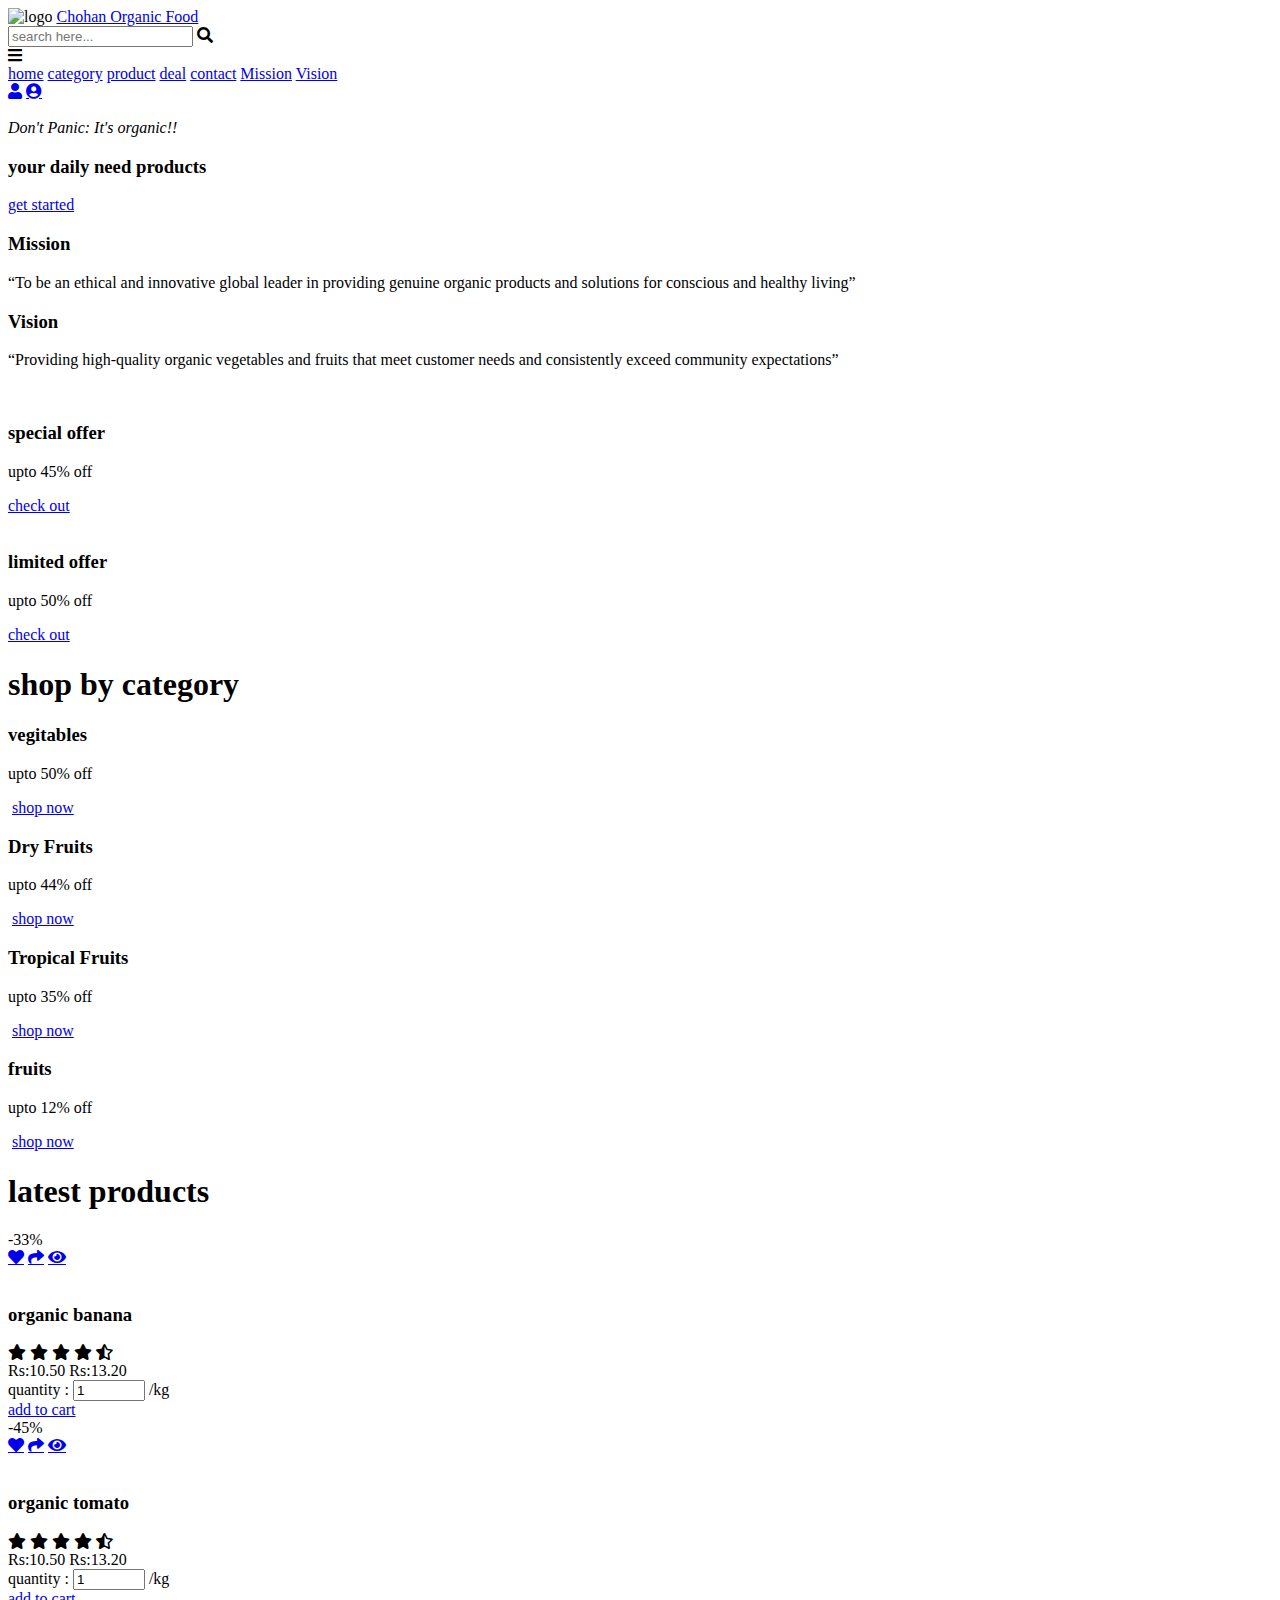
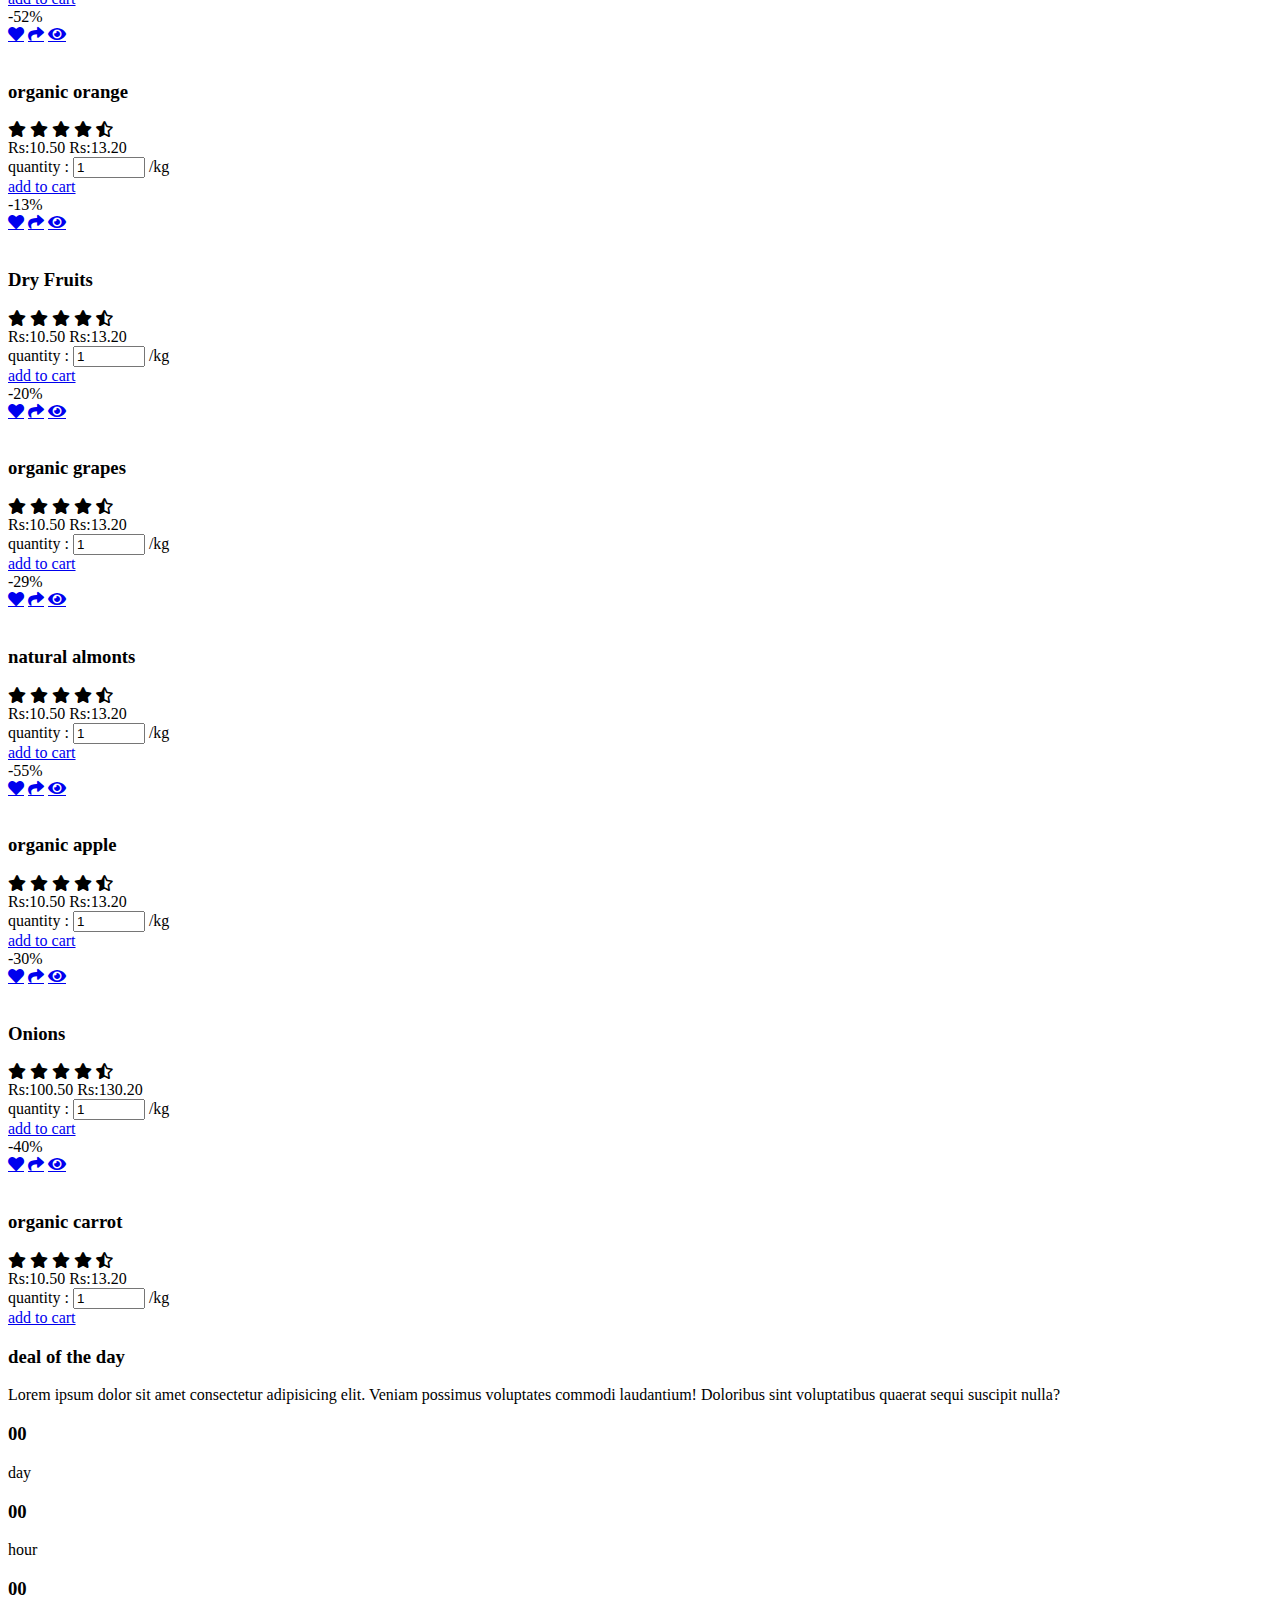
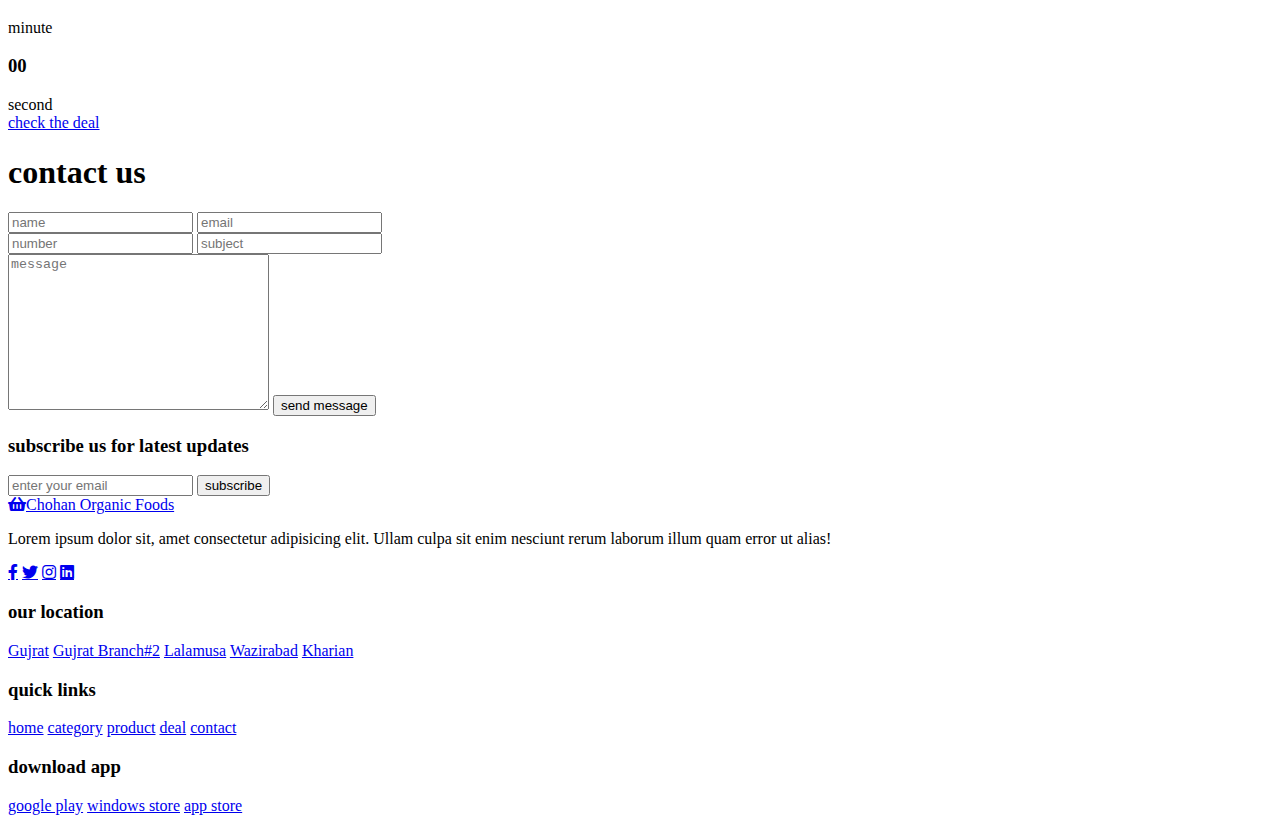
==== index.html @ d7a5a6a7 "Review Section Added" ====
<!DOCTYPE html>
<html lang="en">

<head>
    <meta charset="UTF-8">
    <meta name="viewport" content="width=device-width, initial-scale=1.0">
    <title>Chohan Organic Foods</title>

    <!-- font awesome cdn link  -->
    <link rel="stylesheet" href="https://cdnjs.cloudflare.com/ajax/libs/font-awesome/5.15.3/css/all.min.css">

    <!-- custom css file link  -->
    <link rel="stylesheet" href="./style.css">

</head>

<body>

    <!-- header section starts  -->

    <header>

        <div class="header-1">
            <img src="logo.png" alt="logo" class="logo">
            <a href="#" class="logo">Chohan Organic Food</a>

            <form action="" class="search-box-container">
                <input type="search" id="search-box" placeholder="search here...">
                <label for="search-box" class="fas fa-search"></label>
            </form>

        </div>

        <div class="header-2">

            <div id="menu-bar" class="fas fa-bars"></div>

            <nav class="navbar">
                <a href="#home">home</a>
                <a href="#category">category</a>
                <a href="#product">product</a>
                <a href="#deal">deal</a>
                <a href="#contact">contact</a>
                <a href="#mission">Mission</a>
                <a href="#vision">Vision</a>

            </nav>

            <div class="icons">
                
                <a href="./review.html" target="_blank" rel="noopener noreferrer" class="fas fa-user"></a>
                <a href="./login.html" class="fas fa-user-circle"></a>
            </div>

        </div>

    </header>

    <!-- header section ends -->

    <!-- home section starts  -->

    <section class="home" id="home">

        <div class="image">
            <img src="home-img.png" alt="">
        </div>

        <div class="content">
            <span><i>Don't Panic: It's organic!!</i></span>
            <!-- <span>fresh and organic</span> -->
            <h3>your daily need products</h3>
            <a href="#" class="btn">get started</a>
        </div>

    </section>

    <!-- home section ends -->

    <!-- Vision and mission starts -->
    <section class="banner-container">

        <div class="banner">
            <div class="content" id="mission">
                <h3>Mission</h3>
                <p>“To be an ethical and innovative global leader in providing genuine organic products and 
                    solutions for conscious and healthy living”</p>
            </div>
        </div>

        <div class="banner">
            
            <div class="content" id="vision">
                <h3>Vision</h3>
                <p>“Providing high-quality organic vegetables and fruits that meet customer needs and consistently 
                    exceed community expectations”</p>
            </div>
        </div>

    </section>
    <!-- ends here Vand s -->
    <!-- banner section starts  -->

    <section class="banner-container">

        <div class="banner">
            <img src="banner-1.jpg" alt="">
            <div class="content">
                <h3>special offer</h3>
                <p>upto 45% off</p>
                <a href="./offer.html" class="btn">check out</a>
            </div>
        </div>

        <div class="banner">
            <img src="banner-2.jpg" alt="">
            <div class="content">
                <h3>limited offer</h3>
                <p>upto 50% off</p>
                <a href="./offer.html" class="btn">check out</a>
            </div>
        </div>

    </section>

    <!-- banner section ends -->

    <!-- category section starts  -->

    <section class="category" id="category">

        <h1 class="heading">shop by <span>category</span></h1>

        <div class="box-container">

            <div class="box">
                <h3>vegitables</h3>
                <p>upto 50% off</p>
                <img src="category-1.png" alt="">
                <a href="#" class="btn">shop now</a>
            </div>
            <div class="box">
                <h3>Dry Fruits</h3>
                <p>upto 44% off</p>
                <img src="category-2.png" alt="">
                <a href="#" class="btn">shop now</a>
            </div>
            <div class="box">
                <h3>Tropical Fruits</h3>
                <p>upto 35% off</p>
                <img src="category-3.png" alt="">
                <a href="#" class="btn">shop now</a>
            </div>
            <div class="box">
                <h3>fruits</h3>
                <p>upto 12% off</p>
                <img src="category-4.png" alt="">
                <a href="#" class="btn">shop now</a>
            </div>

        </div>

    </section>

    <!-- category section ends -->

    <!-- product section starts  -->

    <section class="product" id="product">

        <h1 class="heading">latest <span>products</span></h1>

        <div class="box-container">

            <div class="box">
                <span class="discount">-33%</span>
                <div class="icons">
                    <a href="#" class="fas fa-heart"></a>
                    <a href="#" class="fas fa-share"></a>
                    <a href="#" class="fas fa-eye"></a>
                </div>
                <img src="product-1.png" alt="">
                <h3>organic banana</h3>
                <div class="stars">
                    <i class="fas fa-star"></i>
                    <i class="fas fa-star"></i>
                    <i class="fas fa-star"></i>
                    <i class="fas fa-star"></i>
                    <i class="fas fa-star-half-alt"></i>
                </div>
                <div class="price"> Rs:10.50 <span> Rs:13.20 </span> </div>
                <div class="quantity">
                    <span>quantity : </span>
                    <input type="number" min="1" max="1000" value="1">
                    <span> /kg </span>
                </div>
                <a href="#" class="btn">add to cart</a>
            </div>

            <div class="box">
                <span class="discount">-45%</span>
                <div class="icons">
                    <a href="#" class="fas fa-heart"></a>
                    <a href="#" class="fas fa-share"></a>
                    <a href="#" class="fas fa-eye"></a>
                </div>
                <img src="product-2.png" alt="">
                <h3>organic tomato</h3>
                <div class="stars">
                    <i class="fas fa-star"></i>
                    <i class="fas fa-star"></i>
                    <i class="fas fa-star"></i>
                    <i class="fas fa-star"></i>
                    <i class="fas fa-star-half-alt"></i>
                </div>
                <div class="price"> Rs:10.50 <span> Rs:13.20 </span> </div>
                <div class="quantity">
                    <span>quantity : </span>
                    <input type="number" min="1" max="1000" value="1">
                    <span> /kg </span>
                </div>
                <a href="#" class="btn">add to cart</a>
            </div>

            <div class="box">
                <span class="discount">-52%</span>
                <div class="icons">
                    <a href="#" class="fas fa-heart"></a>
                    <a href="#" class="fas fa-share"></a>
                    <a href="#" class="fas fa-eye"></a>
                </div>
                <img src="product-3.png" alt="">
                <h3>organic orange</h3>
                <div class="stars">
                    <i class="fas fa-star"></i>
                    <i class="fas fa-star"></i>
                    <i class="fas fa-star"></i>
                    <i class="fas fa-star"></i>
                    <i class="fas fa-star-half-alt"></i>
                </div>
                <div class="price"> Rs:10.50 <span> Rs:13.20 </span> </div>
                <div class="quantity">
                    <span>quantity : </span>
                    <input type="number" min="1" max="1000" value="1">
                    <span> /kg </span>
                </div>
                <a href="#" class="btn">add to cart</a>
            </div>

            <div class="box">
                <span class="discount">-13%</span>
                <div class="icons">
                    <a href="#" class="fas fa-heart"></a>
                    <a href="#" class="fas fa-share"></a>
                    <a href="#" class="fas fa-eye"></a>
                </div>
                <img src="category-2.png" alt="">
                <h3>Dry Fruits</h3>
                <div class="stars">
                    <i class="fas fa-star"></i>
                    <i class="fas fa-star"></i>
                    <i class="fas fa-star"></i>
                    <i class="fas fa-star"></i>
                    <i class="fas fa-star-half-alt"></i>
                </div>
                <div class="price"> Rs:10.50 <span> Rs:13.20 </span> </div>
                <div class="quantity">
                    <span>quantity : </span>
                    <input type="number" min="1" max="1000" value="1">
                    <span> /kg </span>
                </div>
                <a href="#" class="btn">add to cart</a>
            </div>

            <div class="box">
                <span class="discount">-20%</span>
                <div class="icons">
                    <a href="#" class="fas fa-heart"></a>
                    <a href="#" class="fas fa-share"></a>
                    <a href="#" class="fas fa-eye"></a>
                </div>
                <img src="product-5.png" alt="">
                <h3>organic grapes</h3>
                <div class="stars">
                    <i class="fas fa-star"></i>
                    <i class="fas fa-star"></i>
                    <i class="fas fa-star"></i>
                    <i class="fas fa-star"></i>
                    <i class="fas fa-star-half-alt"></i>
                </div>
                <div class="price"> Rs:10.50 <span> Rs:13.20 </span> </div>
                <div class="quantity">
                    <span>quantity : </span>
                    <input type="number" min="1" max="1000" value="1">
                    <span> /kg </span>
                </div>
                <a href="#" class="btn">add to cart</a>
            </div>

            <div class="box">
                <span class="discount">-29%</span>
                <div class="icons">
                    <a href="#" class="fas fa-heart"></a>
                    <a href="#" class="fas fa-share"></a>
                    <a href="#" class="fas fa-eye"></a>
                </div>
                <img src="product-6.png" alt="">
                <h3>natural almonts</h3>
                <div class="stars">
                    <i class="fas fa-star"></i>
                    <i class="fas fa-star"></i>
                    <i class="fas fa-star"></i>
                    <i class="fas fa-star"></i>
                    <i class="fas fa-star-half-alt"></i>
                </div>
                <div class="price"> Rs:10.50 <span> Rs:13.20 </span> </div>
                <div class="quantity">
                    <span>quantity : </span>
                    <input type="number" min="1" max="1000" value="1">
                    <span> /kg </span>
                </div>
                <a href="#" class="btn">add to cart</a>
            </div>

            <div class="box">
                <span class="discount">-55%</span>
                <div class="icons">
                    <a href="#" class="fas fa-heart"></a>
                    <a href="#" class="fas fa-share"></a>
                    <a href="#" class="fas fa-eye"></a>
                </div>
                <img src="product-7.png" alt="">
                <h3>organic apple</h3>
                <div class="stars">
                    <i class="fas fa-star"></i>
                    <i class="fas fa-star"></i>
                    <i class="fas fa-star"></i>
                    <i class="fas fa-star"></i>
                    <i class="fas fa-star-half-alt"></i>
                </div>
                <div class="price"> Rs:10.50 <span> Rs:13.20 </span> </div>
                <div class="quantity">
                    <span>quantity : </span>
                    <input type="number" min="1" max="1000" value="1">
                    <span> /kg </span>
                </div>
                <a href="#" class="btn">add to cart</a>
            </div>

            <div class="box">
                <span class="discount">-30%</span>
                <div class="icons">
                    <a href="#" class="fas fa-heart"></a>
                    <a href="#" class="fas fa-share"></a>
                    <a href="#" class="fas fa-eye"></a>
                </div>
                <img src="product-8.png" alt="">
                <h3>Onions</h3>
                <div class="stars">
                    <i class="fas fa-star"></i>
                    <i class="fas fa-star"></i>
                    <i class="fas fa-star"></i>
                    <i class="fas fa-star"></i>
                    <i class="fas fa-star-half-alt"></i>
                </div>
                <div class="price"> Rs:100.50 <span> Rs:130.20 </span> </div>
                <div class="quantity">
                    <span>quantity : </span>
                    <input type="number" min="1" max="1000" value="1">
                    <span> /kg </span>
                </div>
                <a href="#" class="btn">add to cart</a>
            </div>

            <div class="box">
                <span class="discount">-40%</span>
                <div class="icons">
                    <a href="#" class="fas fa-heart"></a>
                    <a href="#" class="fas fa-share"></a>
                    <a href="#" class="fas fa-eye"></a>
                </div>
                <img src="product-9.png" alt="">
                <h3>organic carrot</h3>
                <div class="stars">
                    <i class="fas fa-star"></i>
                    <i class="fas fa-star"></i>
                    <i class="fas fa-star"></i>
                    <i class="fas fa-star"></i>
                    <i class="fas fa-star-half-alt"></i>
                </div>
                <div class="price"> Rs:10.50 <span> Rs:13.20 </span> </div>
                <div class="quantity">
                    <span>quantity : </span>
                    <input type="number" min="1" max="1000" value="1">
                    <span> /kg </span>
                </div>
                <a href="#" class="btn">add to cart</a>
            </div>

        </div>

    </section>

    <!-- product section ends -->

    <!-- deal section starts  -->

    <section class="deal" id="deal">

        <div class="content">

            <h3 class="title">deal of the day</h3>
            <p>Lorem ipsum dolor sit amet consectetur adipisicing elit. Veniam possimus voluptates commodi laudantium!
                Doloribus sint voluptatibus quaerat sequi suscipit nulla?</p>

            <div class="count-down">
                <div class="box">
                    <h3 id="day">00</h3>
                    <span>day</span>
                </div>
                <div class="box">
                    <h3 id="hour">00</h3>
                    <span>hour</span>
                </div>
                <div class="box">
                    <h3 id="minute">00</h3>
                    <span>minute</span>
                </div>
                <div class="box">
                    <h3 id="second">00</h3>
                    <span>second</span>
                </div>
            </div>

            <a href="#" class="btn">check the deal</a>

        </div>

    </section>

    <!-- deal section ends -->

    <!-- contact section starts  -->

    <section class="contact" id="contact">

        <h1 class="heading"> <span>contact</span> us </h1>

        <form action="">

            <div class="inputBox">
                <input type="text" placeholder="name">
                <input type="email" placeholder="email">
            </div>

            <div class="inputBox">
                <input type="number" placeholder="number">
                <input type="text" placeholder="subject">
            </div>

            <textarea placeholder="message" name="" id="" cols="30" rows="10"></textarea>

            <input type="submit" value="send message" class="btn">

        </form>

    </section>

    <!-- contact section ends -->

    <!-- newsletter section starts  -->

    <section class="newsletter">

        <h3>subscribe us for latest updates</h3>

        <form action="MailThis.to/zulqarnanej@gmail.com" method="post">
            <input class="box" type="email" placeholder="enter your email">
            <input type="submit" value="subscribe" class="btn">
        </form>

    </section>

    <!-- newsletter section ends -->

    <!-- footer section starts  -->

    <section class="footer">

        <div class="box-container">

            <div class="box">
                <a href="#" class="logo"><i class="fas fa-shopping-basket"></i>Chohan Organic Foods</a>
                <p>Lorem ipsum dolor sit, amet consectetur adipisicing elit. Ullam culpa sit enim nesciunt rerum laborum
                    illum quam error ut alias!</p>
                <div class="share">
                    <a href="#" class="btn fab fa-facebook-f"></a>
                    <a href="#" class="btn fab fa-twitter"></a>
                    <a href="#" class="btn fab fa-instagram"></a>
                    <a href="#" class="btn fab fa-linkedin"></a>
                </div>
            </div>

            <div class="box">
                <h3>our location</h3>
                <div class="links">
                    <a href="#">Gujrat</a>
                    <a href="#">Gujrat Branch#2</a>
                    <a href="#">Lalamusa</a>
                    <a href="#">Wazirabad</a>
                    <a href="#">Kharian</a>
                </div>
            </div>

            <div class="box">
                <h3>quick links</h3>
                <div class="links">
                    <a href="#">home</a>
                    <a href="#">category</a>
                    <a href="#">product</a>
                    <a href="#">deal</a>
                    <a href="#">contact</a>
                </div>
            </div>

            <div class="box">
                <h3>download app</h3>
                <div class="links">
                    <a href="#">google play</a>
                    <a href="#">windows store</a>
                    <a href="#">app store</a>
                </div>
            </div>

        </div>


    </section>

    <!-- footer section ends -->
    <!-- custom js file link  -->
    <script src="./script.js"></script>

</body>

</html>
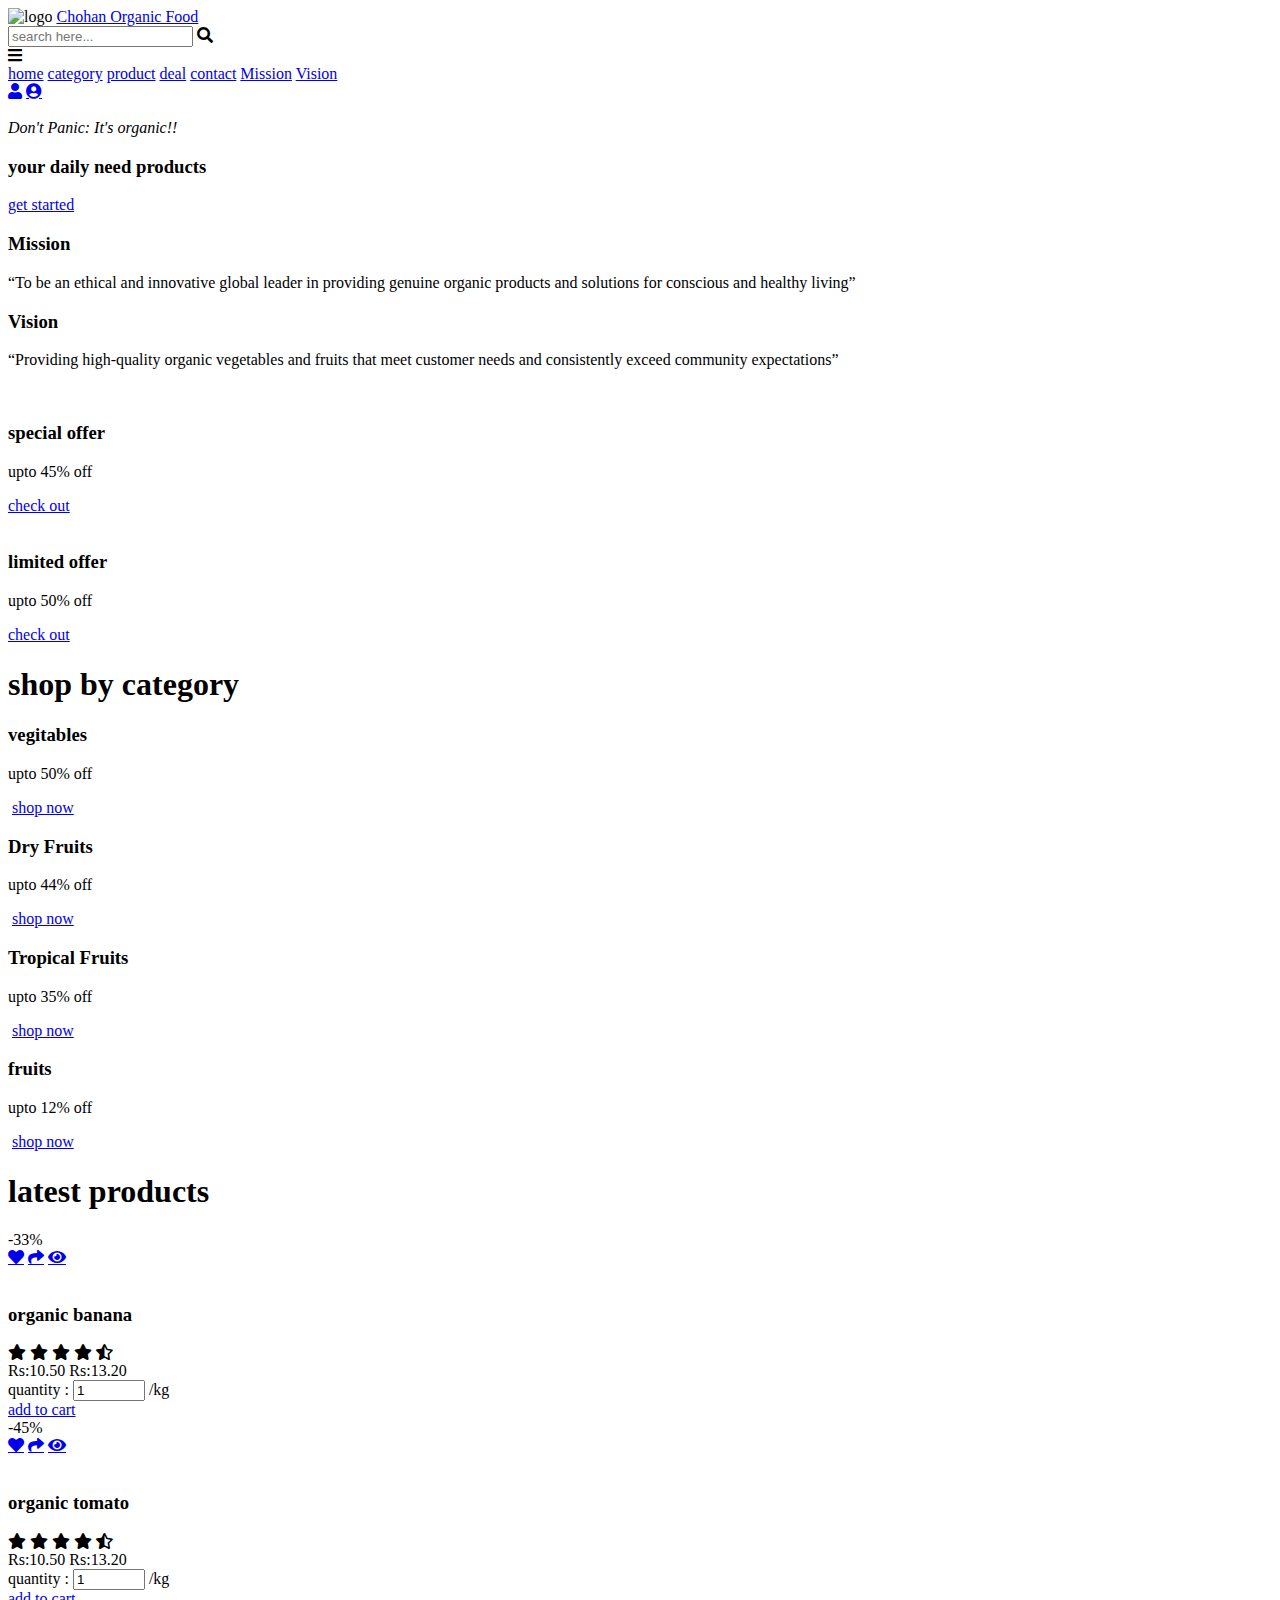
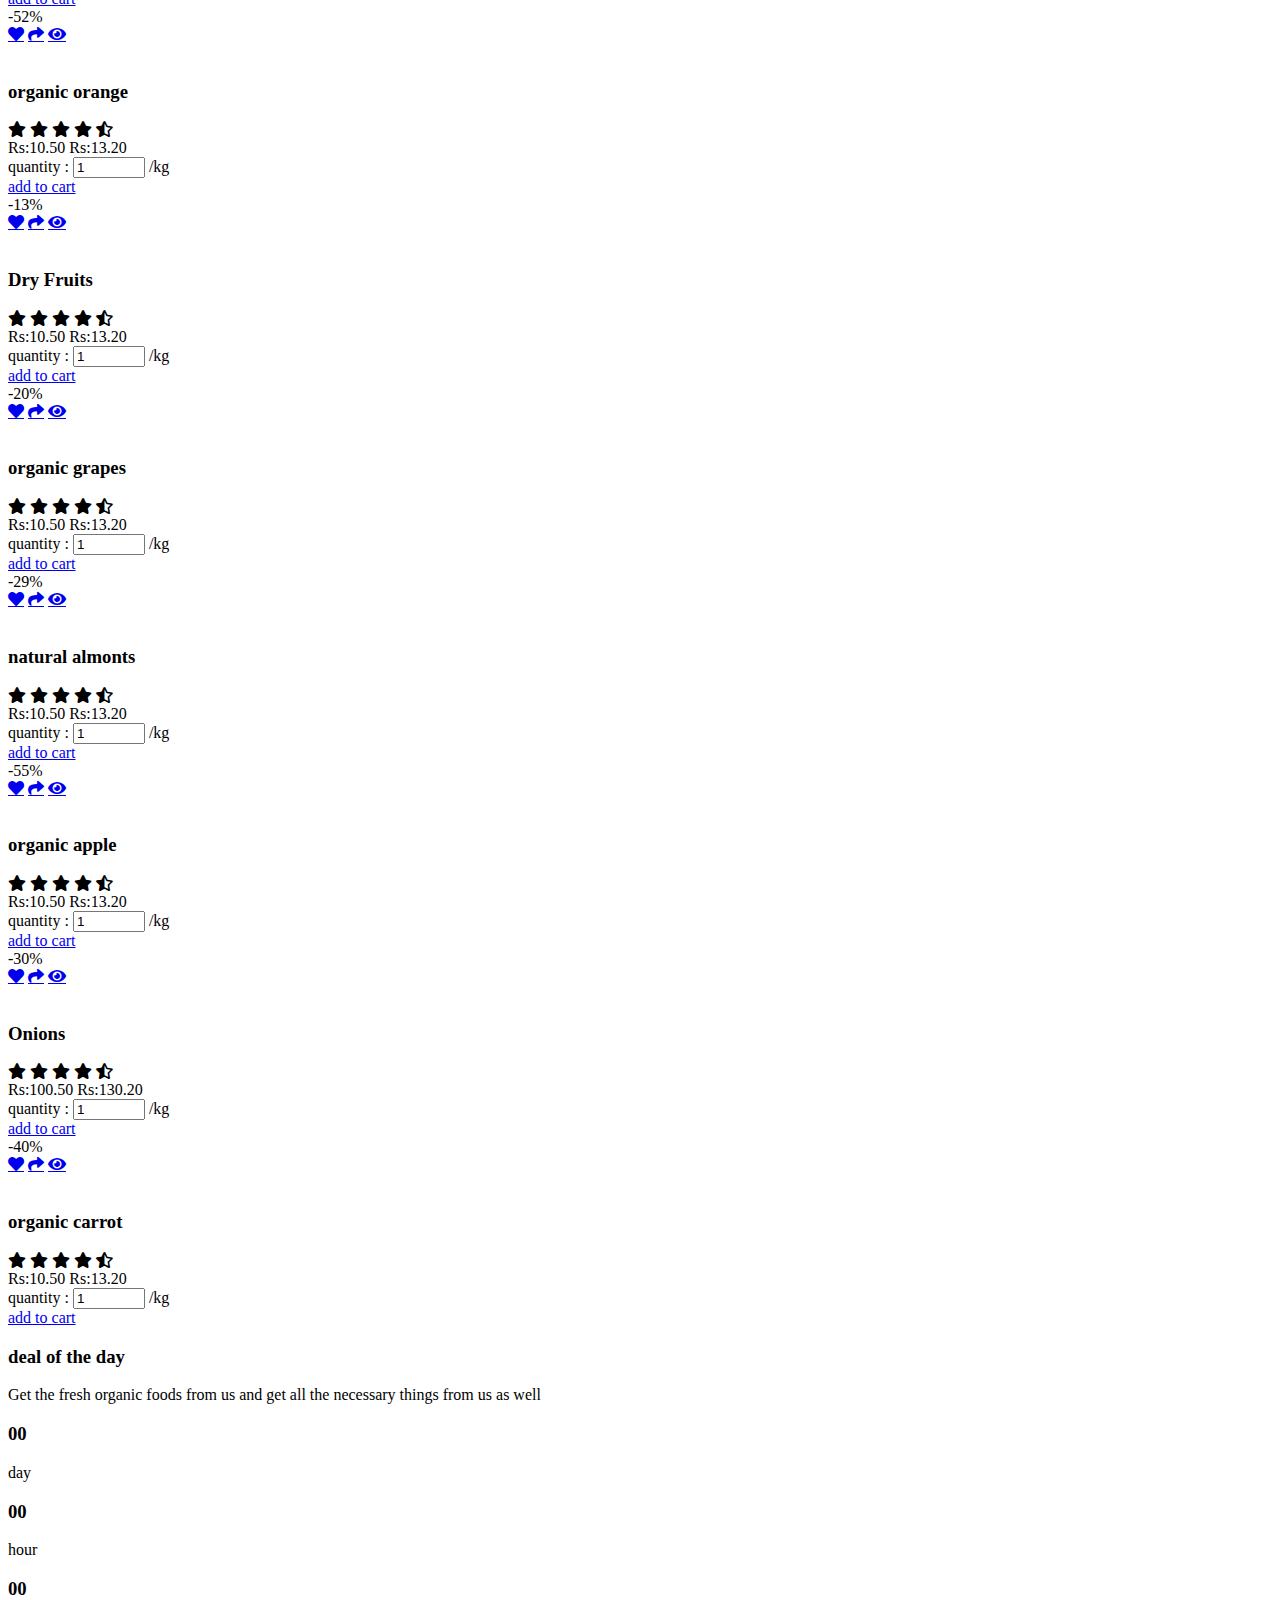
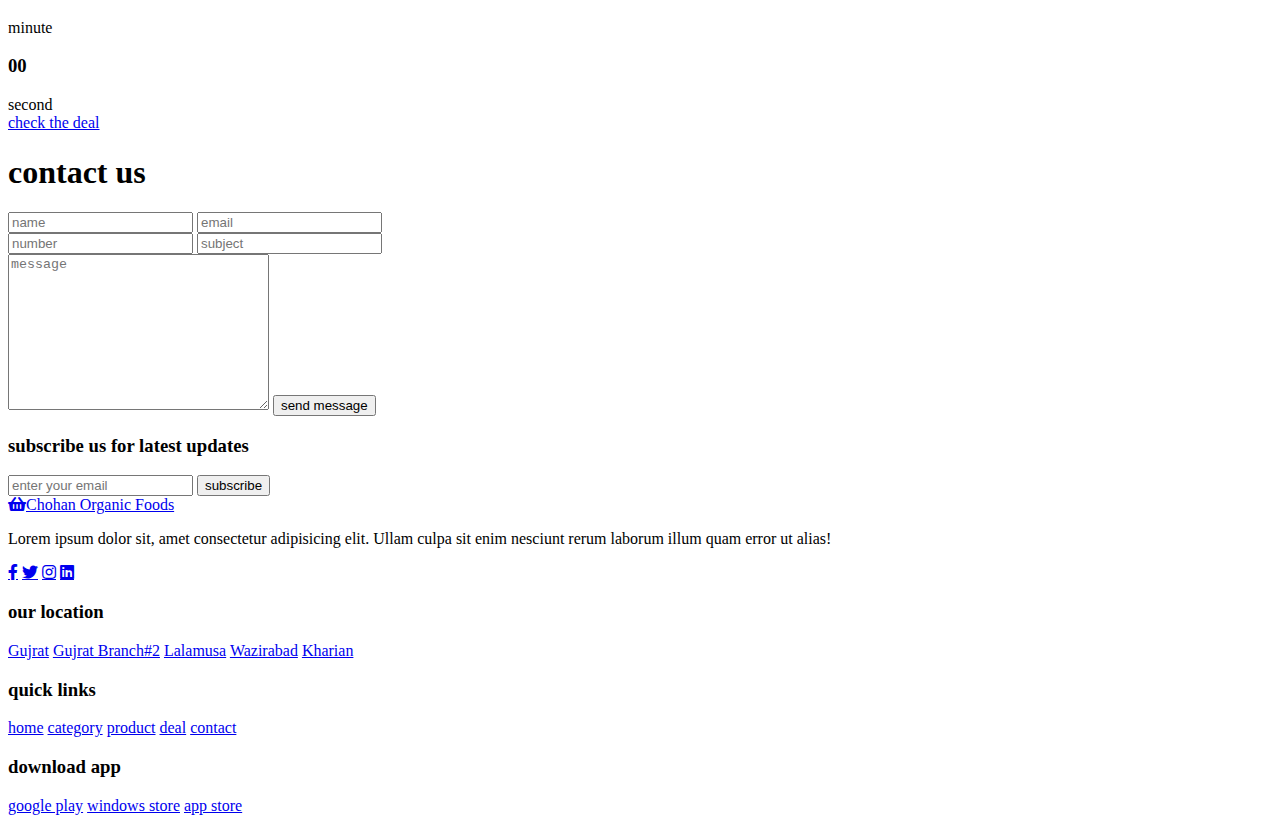
==== commit 7ea74397: "lorem ipsum removed" ====
--- a/index.html
+++ b/index.html
@@ -410,8 +410,7 @@
         <div class="content">
 
             <h3 class="title">deal of the day</h3>
-            <p>Lorem ipsum dolor sit amet consectetur adipisicing elit. Veniam possimus voluptates commodi laudantium!
-                Doloribus sint voluptatibus quaerat sequi suscipit nulla?</p>
+            <p>Get the fresh organic foods from us and get all the necessary things from us as well</p>
 
             <div class="count-down">
                 <div class="box">
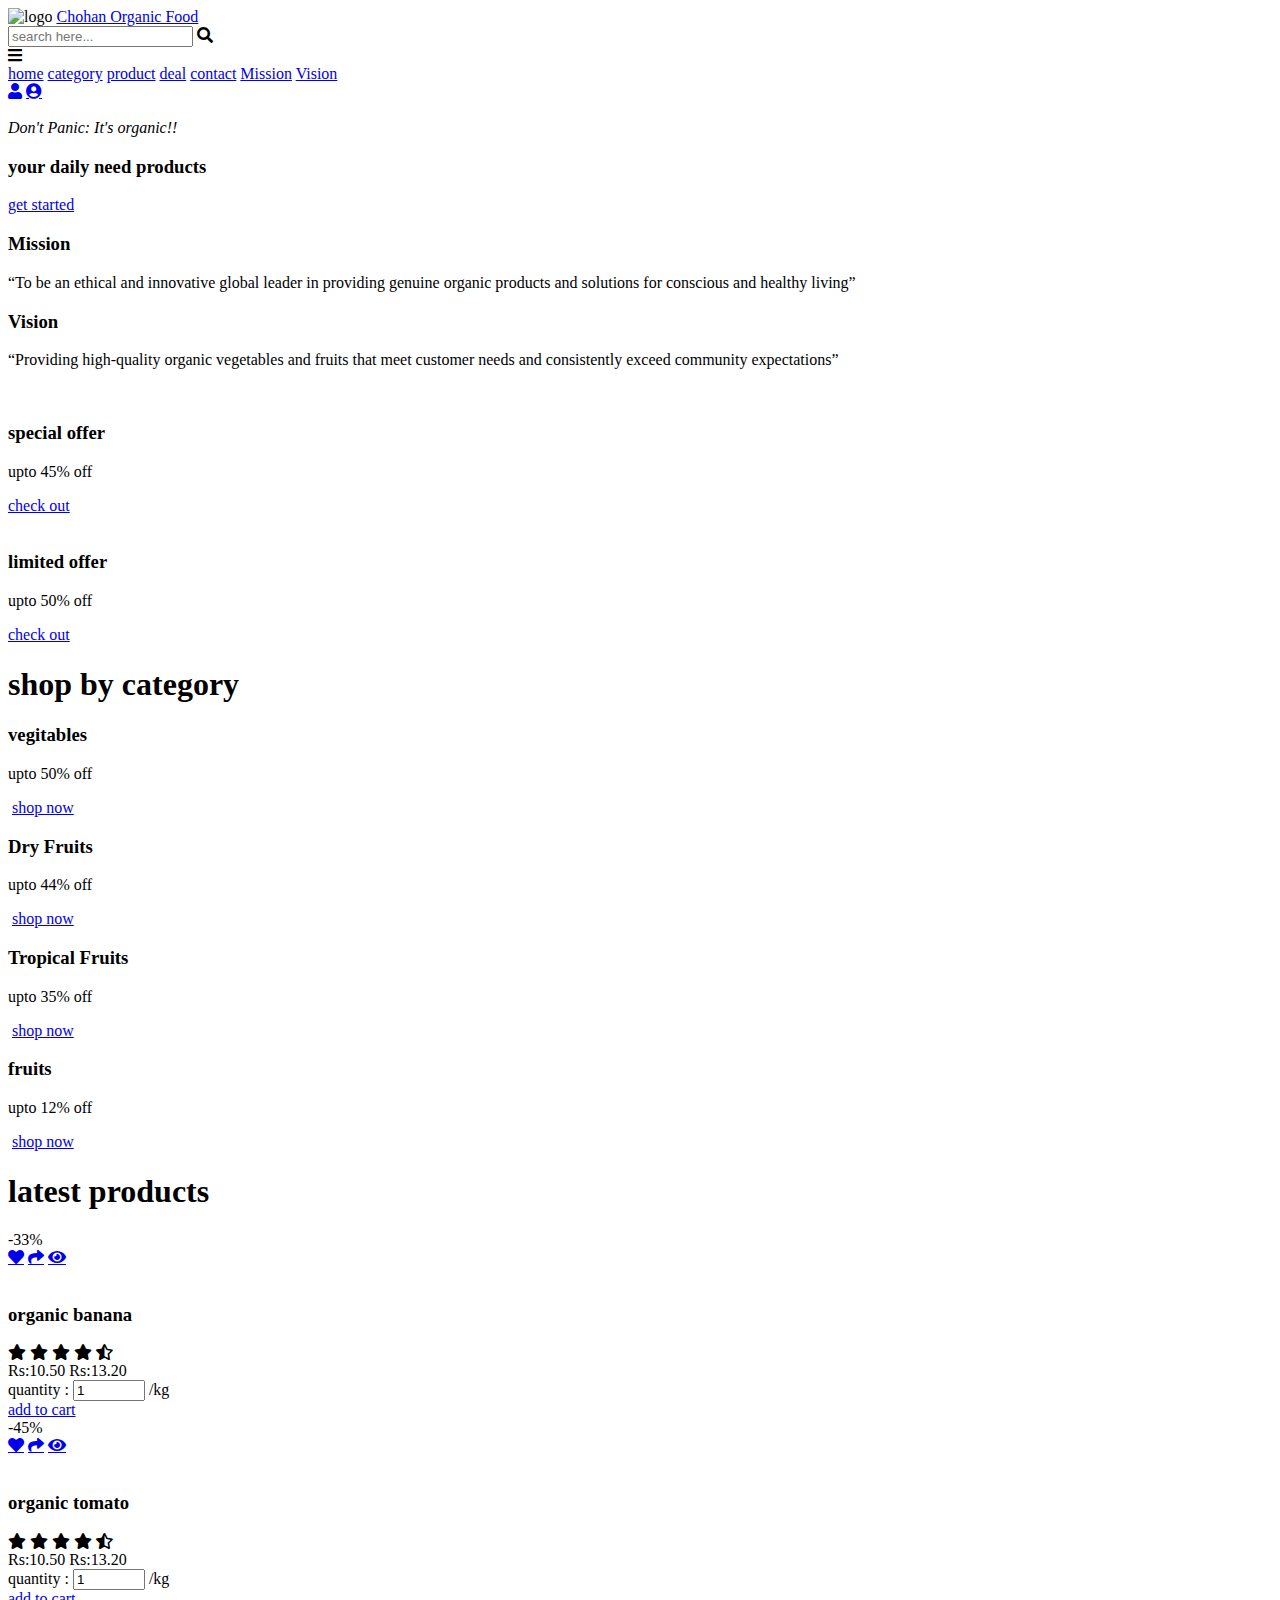
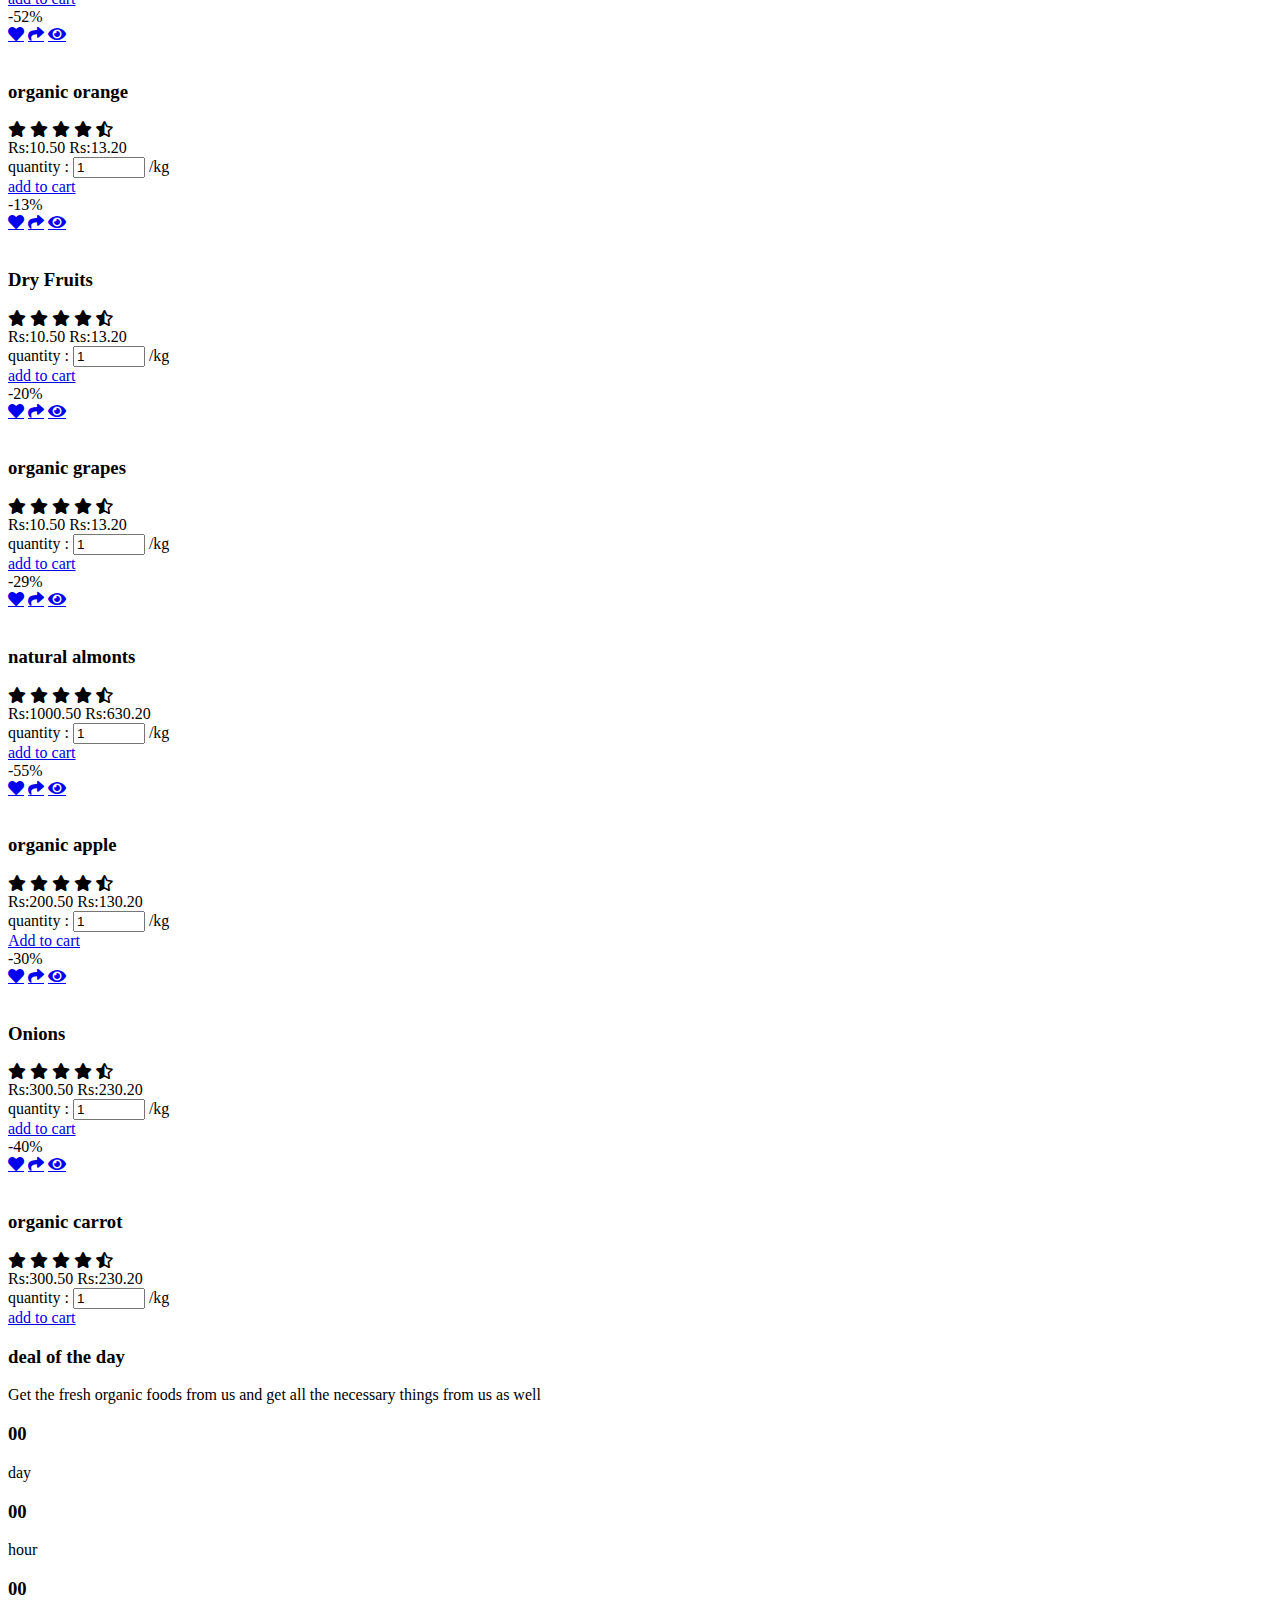
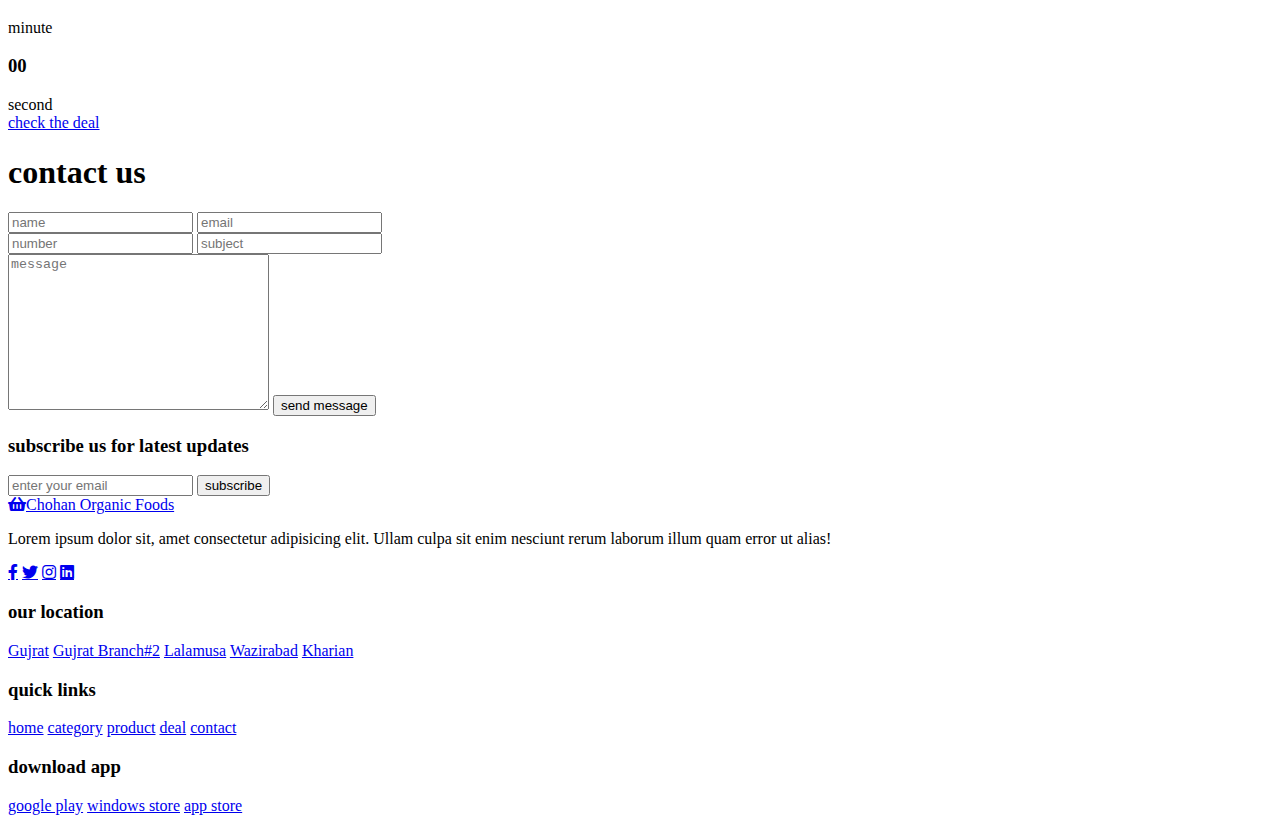
==== commit 98c8e79e: "some prices updated" ====
--- a/index.html
+++ b/index.html
@@ -313,7 +313,7 @@
                     <i class="fas fa-star"></i>
                     <i class="fas fa-star-half-alt"></i>
                 </div>
-                <div class="price"> Rs:10.50 <span> Rs:13.20 </span> </div>
+                <div class="price"> Rs:1000.50 <span> Rs:630.20 </span> </div>
                 <div class="quantity">
                     <span>quantity : </span>
                     <input type="number" min="1" max="1000" value="1">
@@ -338,13 +338,13 @@
                     <i class="fas fa-star"></i>
                     <i class="fas fa-star-half-alt"></i>
                 </div>
-                <div class="price"> Rs:10.50 <span> Rs:13.20 </span> </div>
-                <div class="quantity">
-                    <span>quantity : </span>
-                    <input type="number" min="1" max="1000" value="1">
-                    <span> /kg </span>
-                </div>
-                <a href="#" class="btn">add to cart</a>
+                <div class="price"> Rs:200.50 <span> Rs:130.20 </span> </div>
+                <div class="quantity">
+                    <span>quantity : </span>
+                    <input type="number" min="1" max="1000" value="1">
+                    <span> /kg </span>
+                </div>
+                <a href="#" class="btn">Add to cart</a>
             </div>
 
             <div class="box">
@@ -363,7 +363,7 @@
                     <i class="fas fa-star"></i>
                     <i class="fas fa-star-half-alt"></i>
                 </div>
-                <div class="price"> Rs:100.50 <span> Rs:130.20 </span> </div>
+                <div class="price"> Rs:300.50 <span> Rs:230.20 </span> </div>
                 <div class="quantity">
                     <span>quantity : </span>
                     <input type="number" min="1" max="1000" value="1">
@@ -388,7 +388,7 @@
                     <i class="fas fa-star"></i>
                     <i class="fas fa-star-half-alt"></i>
                 </div>
-                <div class="price"> Rs:10.50 <span> Rs:13.20 </span> </div>
+                <div class="price"> Rs:300.50 <span> Rs:230.20 </span> </div>
                 <div class="quantity">
                     <span>quantity : </span>
                     <input type="number" min="1" max="1000" value="1">
